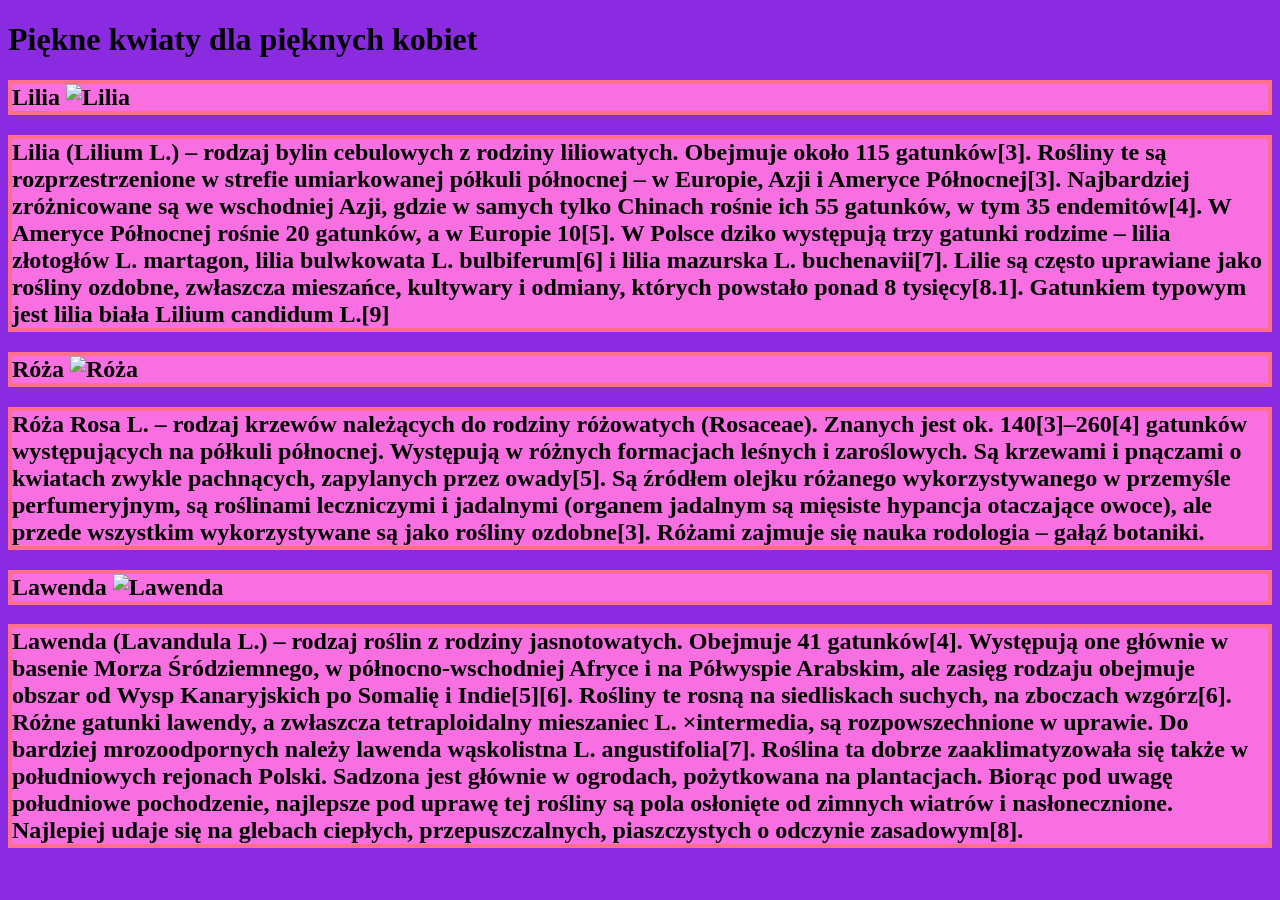
==== index.html @ e4ad881f "Add files via upload" ====
<!DOCTYPE html>
<html lang="en">
<head>
    <meta charset="UTF-8">
    <meta http-equiv="X-UA-Compatible" content="IE=edge">
    <meta name="viewport" content="width=device-width, initial-scale=1.0">
    <link rel="stylesheet" href="style.css">
    <title>Document</title>
</head>
<body>
    <main>
        <h1>
            Piękne kwiaty dla pięknych kobiet
        </h1>
        <h2>
            Lilia
            <img src="product-373.jpg" alt="Lilia">
        </h2>
        <h2>
            Lilia (Lilium L.) – rodzaj bylin cebulowych z rodziny liliowatych. Obejmuje około 115 gatunków[3].
             Rośliny te są rozprzestrzenione w strefie umiarkowanej półkuli północnej – w Europie, Azji i Ameryce Północnej[3]. 
             Najbardziej zróżnicowane są we wschodniej Azji, gdzie w samych tylko Chinach rośnie ich 55 gatunków, w tym 35 endemitów[4].
              W Ameryce Północnej rośnie 20 gatunków, a w Europie 10[5].
               W Polsce dziko występują trzy gatunki rodzime – lilia złotogłów L. martagon, lilia bulwkowata L. bulbiferum[6] i lilia mazurska L. buchenavii[7].

            Lilie są często uprawiane jako rośliny ozdobne, zwłaszcza mieszańce, kultywary i odmiany, których powstało ponad 8 tysięcy[8.1].
             Gatunkiem typowym jest lilia biała Lilium candidum L.[9]
        </h2>
        <h2>
            Róża
            <img src="roze-krzaczaste-pink-grootendorst.jpg" alt="Róża">
        </h2>
        <h2>
            Róża Rosa L. – rodzaj krzewów należących do rodziny różowatych (Rosaceae).
             Znanych jest ok. 140[3]–260[4] gatunków występujących na półkuli północnej. Występują w różnych formacjach leśnych i zaroślowych.
              Są krzewami i pnączami o kwiatach zwykle pachnących, zapylanych przez owady[5].
            Są źródłem olejku różanego wykorzystywanego w przemyśle perfumeryjnym, są roślinami leczniczymi i jadalnymi (organem jadalnym są mięsiste hypancja otaczające owoce), 
            ale przede wszystkim wykorzystywane są jako rośliny ozdobne[3]. 
            Różami zajmuje się nauka rodologia – gałąź botaniki.
        </h2>
        <h2>
            Lawenda
            <img src="OBIlek01006-1-min.jpg" alt="Lawenda">
        </h2>
        <h2>
            Lawenda (Lavandula L.) – rodzaj roślin z rodziny jasnotowatych. Obejmuje 41 gatunków[4]. 
            Występują one głównie w basenie Morza Śródziemnego, w północno-wschodniej Afryce i na Półwyspie Arabskim,
             ale zasięg rodzaju obejmuje obszar od Wysp Kanaryjskich po Somalię i Indie[5][6]. Rośliny te rosną na siedliskach suchych, na zboczach wzgórz[6].
            Różne gatunki lawendy, a zwłaszcza tetraploidalny mieszaniec L. ×intermedia,
             są rozpowszechnione w uprawie. Do bardziej mrozoodpornych należy lawenda wąskolistna L. angustifolia[7]. 
             Roślina ta dobrze zaaklimatyzowała się także w południowych rejonach Polski. Sadzona jest głównie w ogrodach, pożytkowana na plantacjach.
              Biorąc pod uwagę południowe pochodzenie, najlepsze pod uprawę tej rośliny są pola osłonięte od zimnych wiatrów i nasłonecznione. 
              Najlepiej udaje się na glebach ciepłych, przepuszczalnych, piaszczystych o odczynie zasadowym[8].
        </h2>
    </main>
</body>
</html>
---- style.css ----
h2 {
    border: 4px solid rgb(255, 112, 136);
    background: rgb(247, 111, 224);
}
body {
    background-color: blueviolet;
}
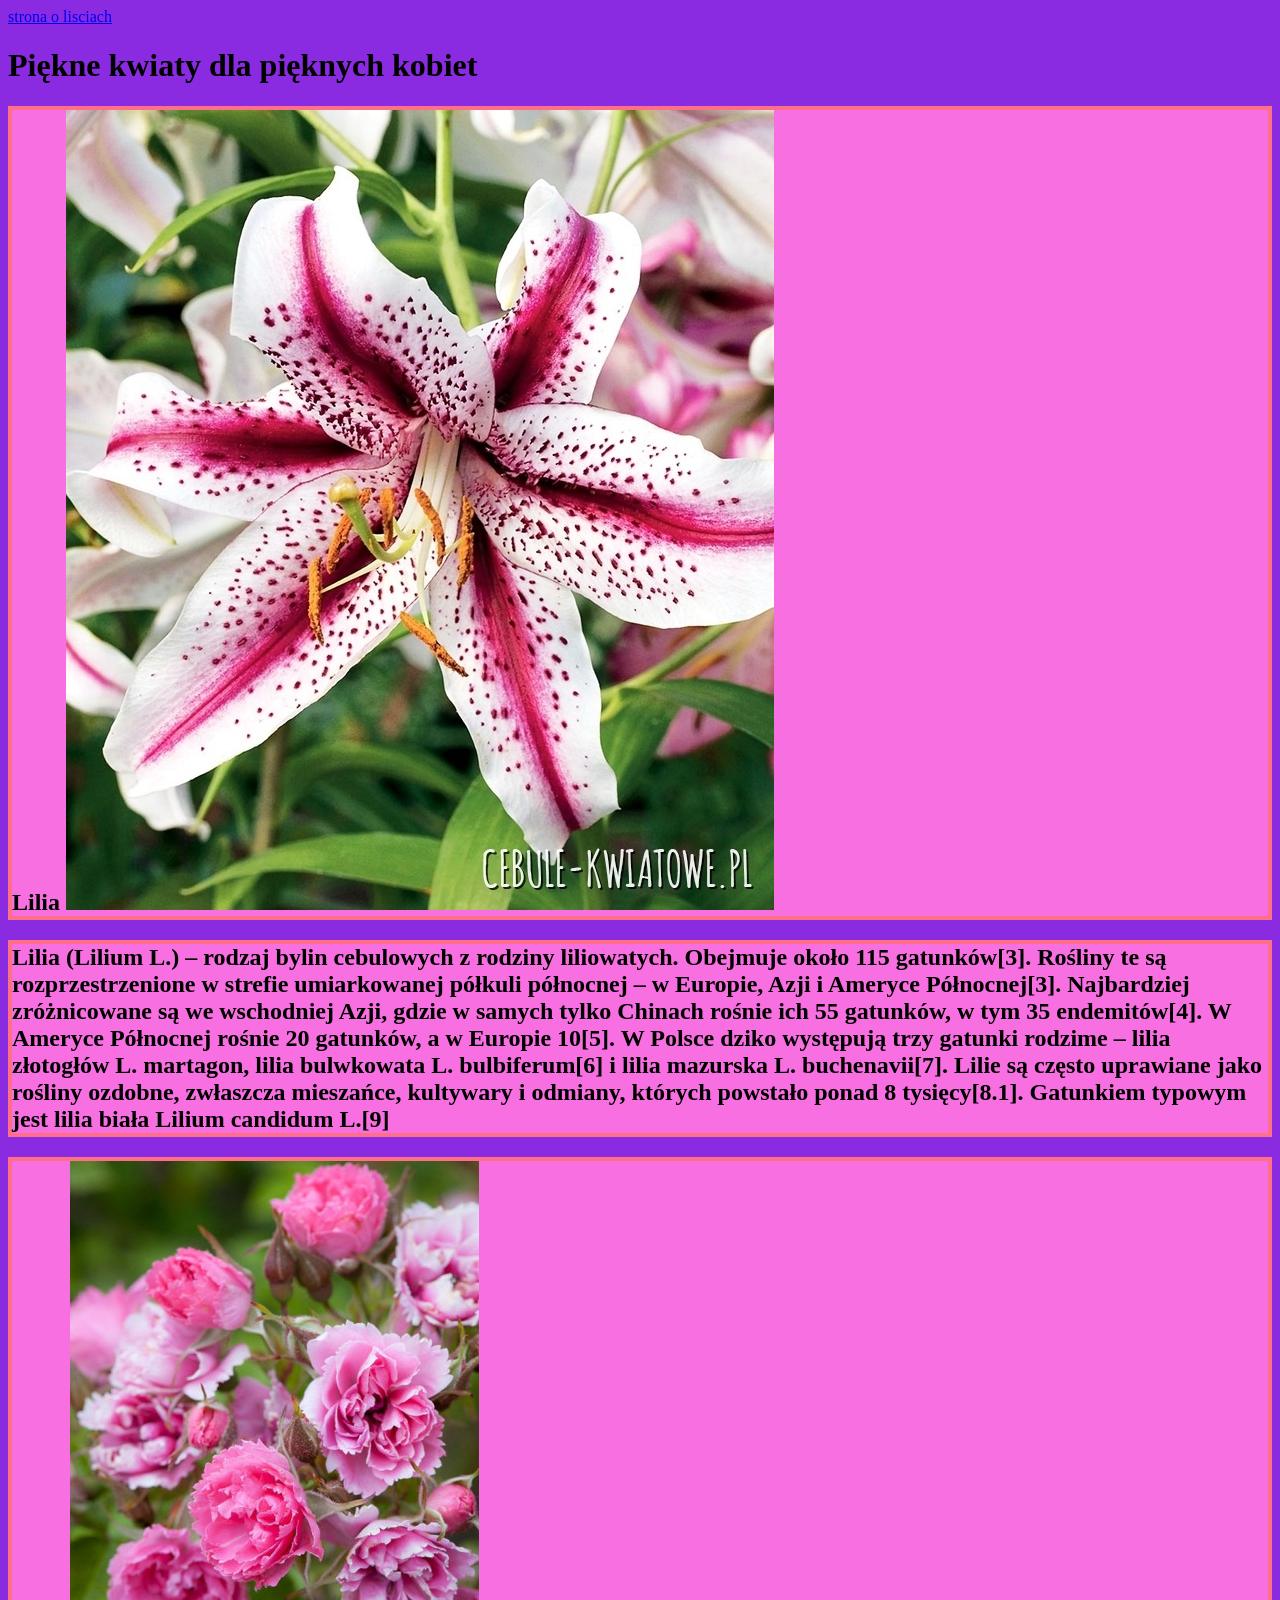
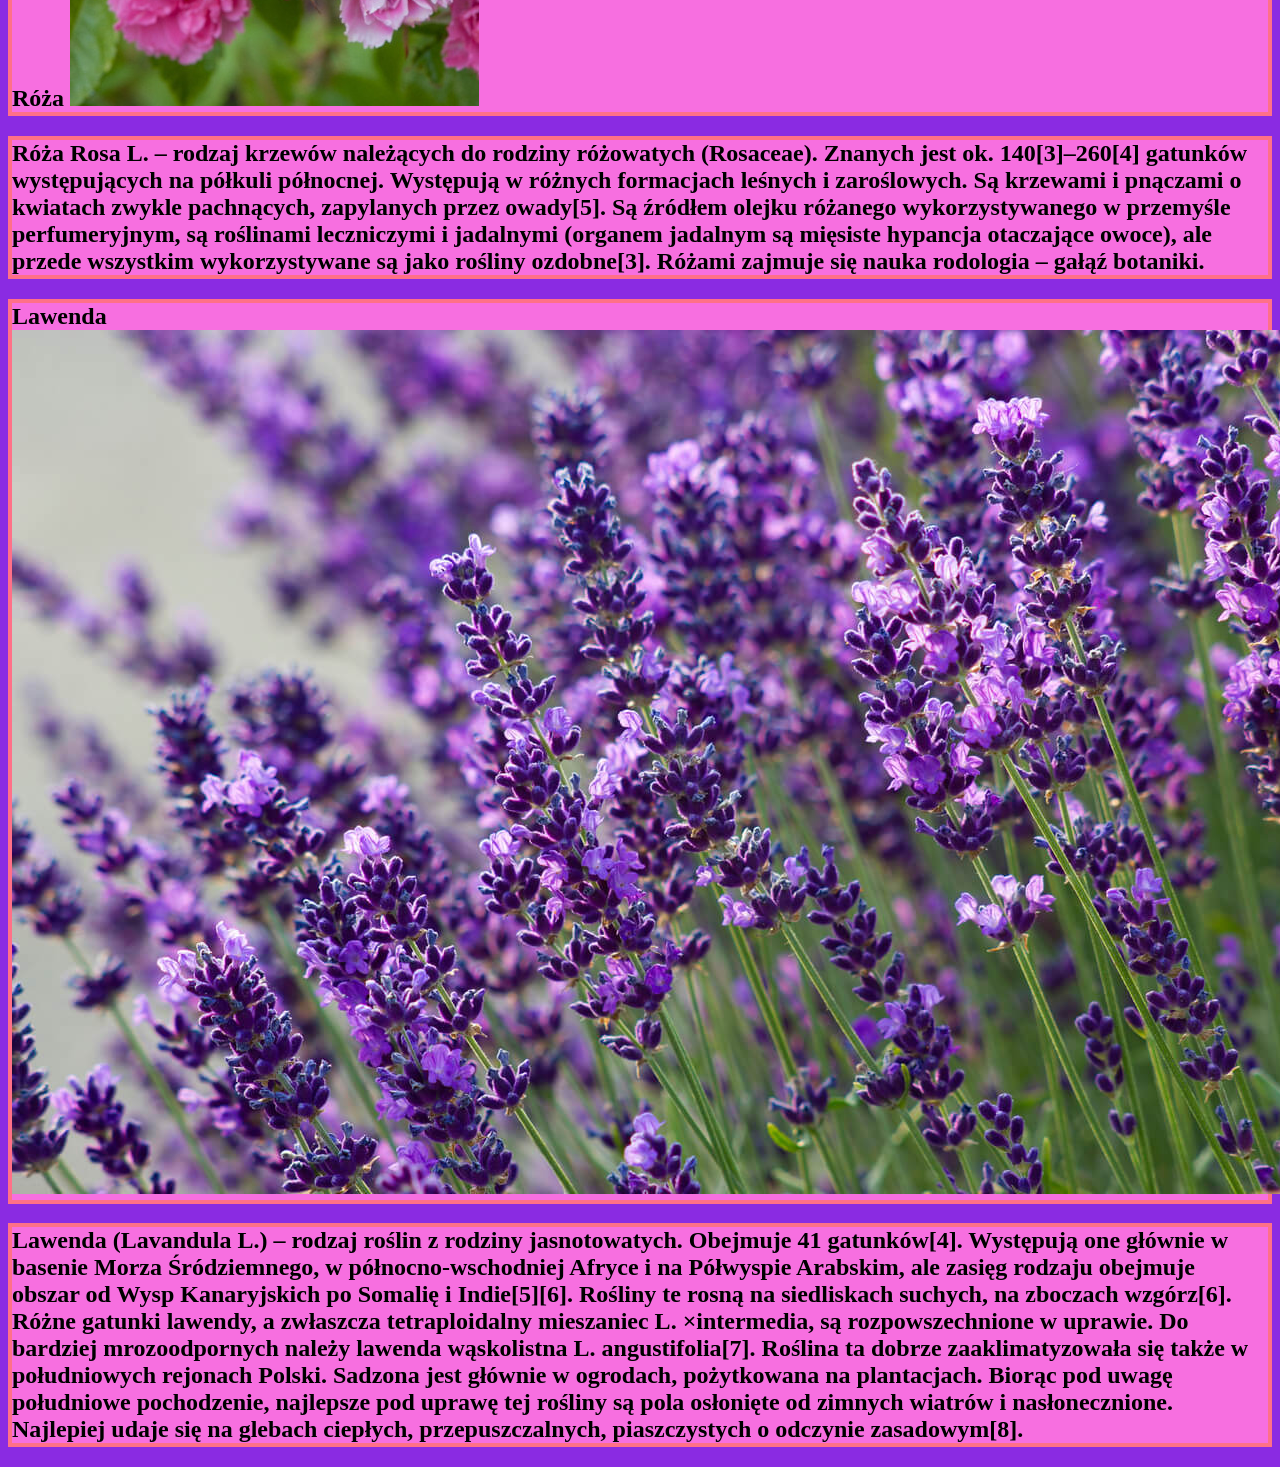
==== commit 207b1b1e: "Update index.html" ====
--- a/index.html
+++ b/index.html
@@ -6,6 +6,7 @@
     <meta name="viewport" content="width=device-width, initial-scale=1.0">
     <link rel="stylesheet" href="style.css">
     <title>Document</title>
+    <a href="index2.html">strona o lisciach</a>
 </head>
 <body>
     <main>
@@ -53,5 +54,6 @@
               Najlepiej udaje się na glebach ciepłych, przepuszczalnych, piaszczystych o odczynie zasadowym[8].
         </h2>
     </main>
+    
 </body>
-</html>+</html>
